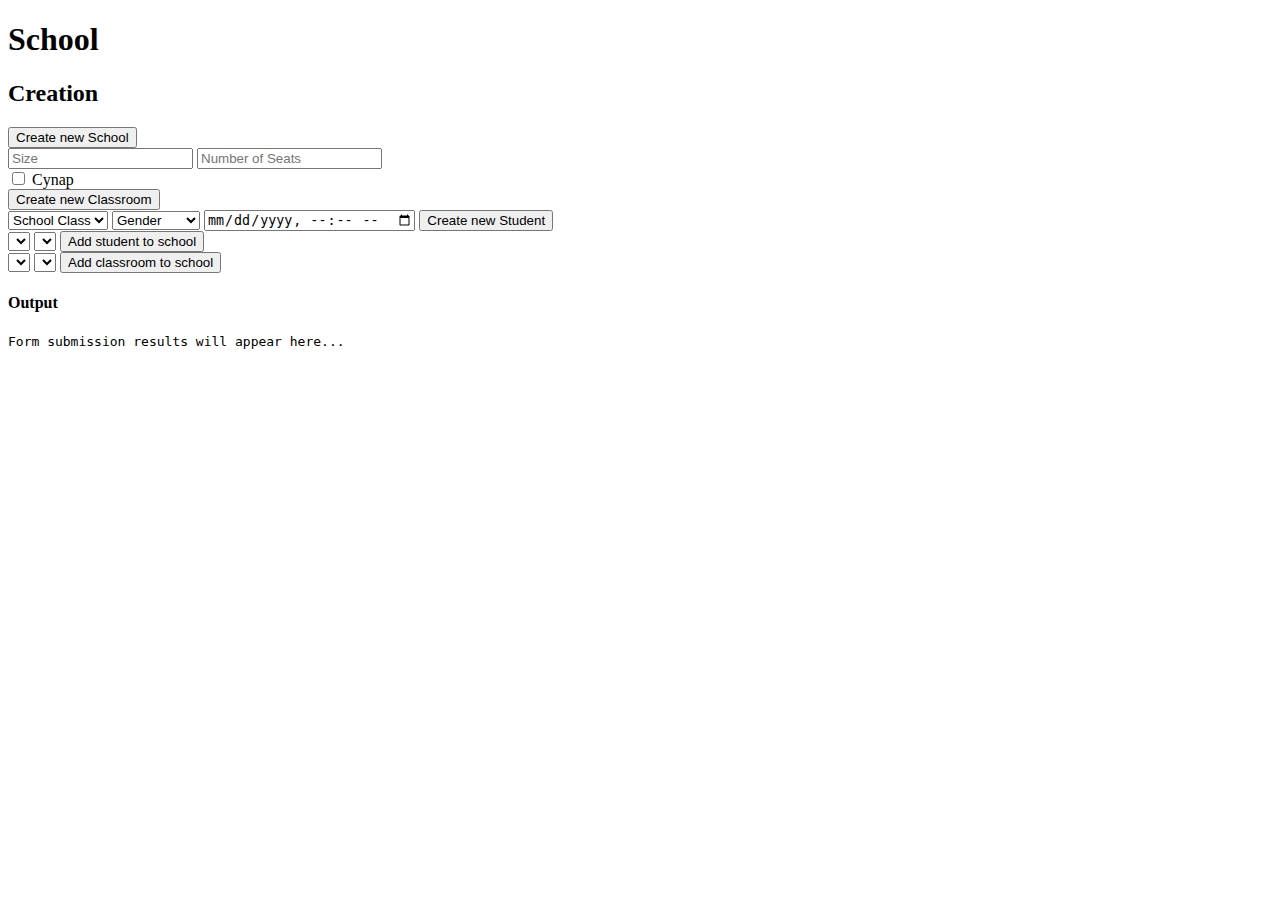
==== MyFirstWebServer/RestAPI/wwwroot/sites/school.html @ 155e9151 "addedWebsite" ====
﻿<!DOCTYPE html>
<html lang="en">
<head>
    <meta charset="utf-8" />
    <meta name="viewport" content="width=device-width, initial-scale=1">
    <title>School Rest API</title>
    <link rel="stylesheet" href="https://cdn.jsdelivr.net/npm/bootstrap@5.3.0/dist/css/bootstrap.min.css" integrity="sha384-9ndCyUaIbzAi2FUVXJi0CjmCapSmO7SnpJef0486qhLnuZ2cdeRhO02iuK6FUUVM" crossorigin="anonymous">
    <script src="../scripts/school.js"></script>
</head>
<body class="d-flex justify-content-center align-items-center vh-100">
    <div class="container text-center">
        <h1 class="mb-4">School</h1>
        <h2 class="mb-4">Creation</h2>
        <div class="row justify-content-center">
            <div class="col-md-6 form-container">
                <form id="school" class="mb-3">
                    <button type="submit" class="btn btn-dark w-100">Create new School</button>
                </form>
                <form id="classroom" class="mb-3">
                    <input name="size" type="number" class="form-control mb-2" required placeholder="Size">
                    <input name="seats" type="number" class="form-control mb-2" required placeholder="Number of Seats">
                    <div class="form-check d-flex justify-content-center mb-2">
                        <input id="cynap_checkbox" name="cynap" type="checkbox" class="form-check-input">
                        <label class="form-check-label ms-2" for="cynap_checkbox">Cynap</label>
                    </div>
                    <button type="submit" class="btn btn-dark w-100">Create new Classroom</button>
                </form>
                <form id="student" class="mb-3">
                    <select name="schoolclass" class="form-control mb-2" required>
                        <option value="default" disabled selected>School Class</option>
                        <option value="0">3aWI</option>
                        <option value="1">3bWI</option>
                    </select>
                    <select name="gender" class="form-control mb-2" required>
                        <option value="default" disabled selected>Gender</option>
                        <option value="0">Male</option>
                        <option value="1">Female</option>
                        <option value="2">Non-binary</option>
                    </select>
                    <input name="birthdate" type="datetime-local" class="form-control mb-2" required placeholder="Birthdate">
                    <button type="submit" class="btn btn-dark w-100">Create new Student</button>
                </form>
                <form id="addStudentToSchool" class="mb-3">
                    <select class="school-dropdown form-control mb-2" required></select>
                    <select class="student-dropdown form-control mb-2" required></select>
                    <button type="submit" class="btn btn-dark w-100">Add student to school</button>
                </form>
                <form id="addClassroomToSchool" class="mb-3">
                    <select class="school-dropdown form-control mb-2" required></select>
                    <select class="classroom-dropdown form-control mb-2" required></select>
                    <button type="submit" class="btn btn-dark w-100">Add classroom to school</button>
                </form>
            </div>
            <div class="col-md-6">
                <div class="p-3 border border-secondary rounded bg-light text-start">
                    <h4 class="text-center">Output</h4>
                    <pre id="output">Form submission results will appear here...</pre>
                </div>
            </div>
        </div>
    </div>
</body>
</html>
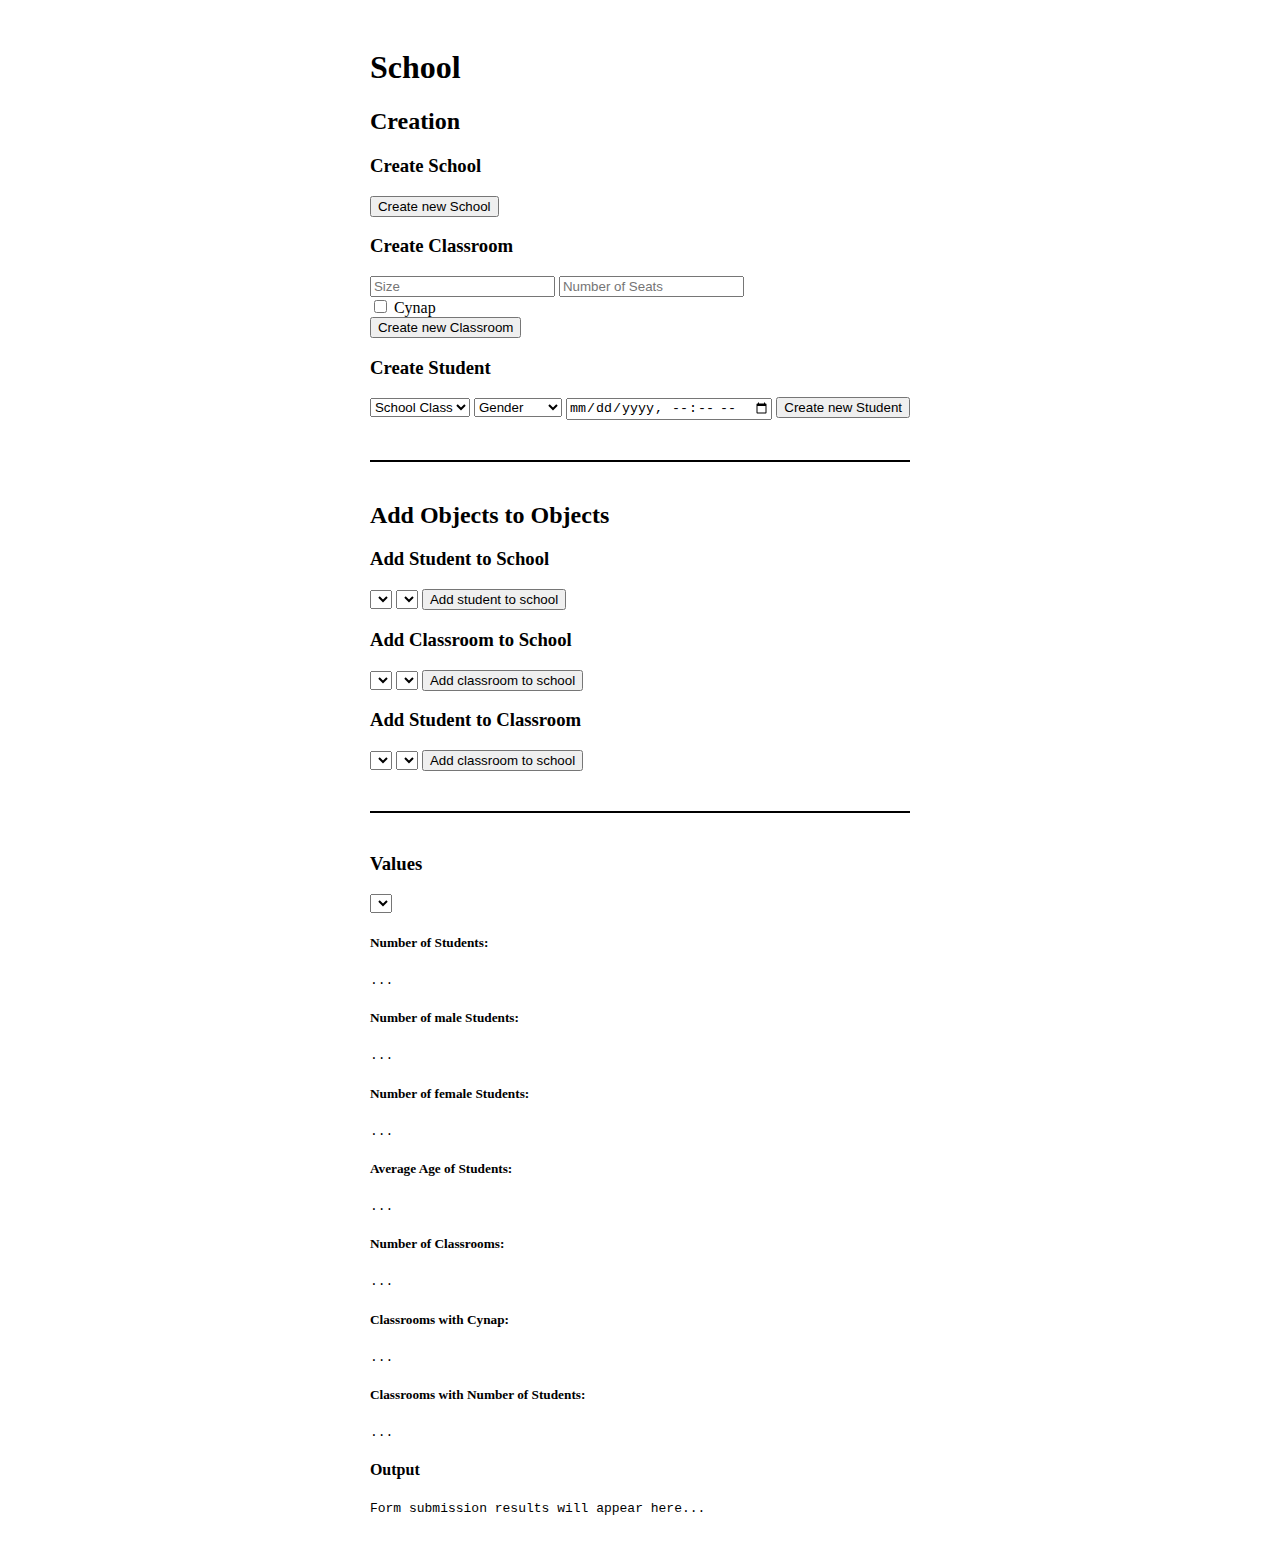
==== commit a5012ad3: "addedMoreFunctionsToWebsite" ====
--- a/MyFirstWebServer/RestAPI/wwwroot/sites/school.html
+++ b/MyFirstWebServer/RestAPI/wwwroot/sites/school.html
@@ -5,17 +5,20 @@
     <meta name="viewport" content="width=device-width, initial-scale=1">
     <title>School Rest API</title>
     <link rel="stylesheet" href="https://cdn.jsdelivr.net/npm/bootstrap@5.3.0/dist/css/bootstrap.min.css" integrity="sha384-9ndCyUaIbzAi2FUVXJi0CjmCapSmO7SnpJef0486qhLnuZ2cdeRhO02iuK6FUUVM" crossorigin="anonymous">
+    <link rel="stylesheet" href="../stylesheets/style.css" />
     <script src="../scripts/school.js"></script>
 </head>
-<body class="d-flex justify-content-center align-items-center vh-100">
+<body>
     <div class="container text-center">
         <h1 class="mb-4">School</h1>
-        <h2 class="mb-4">Creation</h2>
         <div class="row justify-content-center">
             <div class="col-md-6 form-container">
+                <h2 class="my-4">Creation</h2>
+                <h3 class="mb-2">Create School</h3>
                 <form id="school" class="mb-3">
                     <button type="submit" class="btn btn-dark w-100">Create new School</button>
                 </form>
+                <h3 class="mb-2">Create Classroom</h3>
                 <form id="classroom" class="mb-3">
                     <input name="size" type="number" class="form-control mb-2" required placeholder="Size">
                     <input name="seats" type="number" class="form-control mb-2" required placeholder="Number of Seats">
@@ -25,6 +28,7 @@
                     </div>
                     <button type="submit" class="btn btn-dark w-100">Create new Classroom</button>
                 </form>
+                <h3 class="mb-4">Create Student</h3>
                 <form id="student" class="mb-3">
                     <select name="schoolclass" class="form-control mb-2" required>
                         <option value="default" disabled selected>School Class</option>
@@ -40,18 +44,61 @@
                     <input name="birthdate" type="datetime-local" class="form-control mb-2" required placeholder="Birthdate">
                     <button type="submit" class="btn btn-dark w-100">Create new Student</button>
                 </form>
+                <hr>
+                <h2 class="mb-4">Add Objects to Objects</h2>
+                <h3 class="mb-2">Add Student to School</h3>
                 <form id="addStudentToSchool" class="mb-3">
-                    <select class="school-dropdown form-control mb-2" required></select>
-                    <select class="student-dropdown form-control mb-2" required></select>
+                    <select name="school" class="school-dropdown form-control mb-2" required></select>
+                    <select name="student" class="student-dropdown form-control mb-2" required></select>
                     <button type="submit" class="btn btn-dark w-100">Add student to school</button>
                 </form>
+                <h3 class="mb-2">Add Classroom to School</h3>
                 <form id="addClassroomToSchool" class="mb-3">
-                    <select class="school-dropdown form-control mb-2" required></select>
-                    <select class="classroom-dropdown form-control mb-2" required></select>
+                    <select name="school" class="school-dropdown form-control mb-2" required></select>
+                    <select name="classroom" class="classroom-dropdown form-control mb-2" required></select>
                     <button type="submit" class="btn btn-dark w-100">Add classroom to school</button>
                 </form>
+                <h3 class="mb-2">Add Student to Classroom</h3>
+                <form id="addStudentToClassroom" class="mb-3">
+                    <select name="classroom" class="classroom-dropdown form-control mb-2" required></select>
+                    <select name="student" class="student-dropdown form-control mb-2" required></select>
+                    <button type="submit" class="btn btn-dark w-100">Add classroom to school</button>
+                </form>
+                <hr />
+                <h3 class="my-4">Values</h3>
+                <form id="schoolValues" class="mb-3">
+                    <select class="school-dropdown form-control mb-2" required></select>
+                    <div class="p-3 border border-secondary rounded bg-light text-start mb-2">
+                        <h5 class="text-center">Number of Students:</h5>
+                        <pre id="numberOfStudents">...</pre><span></span>
+                    </div>
+                    <div class="p-3 border border-secondary rounded bg-light text-start mb-2">
+                        <h5 class="text-center">Number of male Students:</h5>
+                        <pre id="numberOfMaleStudents">...</pre><span></span>
+                    </div>
+                    <div class="p-3 border border-secondary rounded bg-light text-start mb-2">
+                        <h5 class="text-center">Number of female Students:</h5>
+                        <pre id="numberOfFemaleStudents">...</pre><span></span>
+                    </div>
+                    <div class="p-3 border border-secondary rounded bg-light text-start mb-2">
+                        <h5 class="text-center">Average Age of Students:</h5>
+                        <pre id="averageAgeOfStudents">...</pre><span></span>
+                    </div>
+                    <div class="p-3 border border-secondary rounded bg-light text-start mb-2">
+                        <h5 class="text-center">Number of Classrooms:</h5>
+                        <pre id="numberOfClassrooms">...</pre><span></span>
+                    </div>
+                    <div class="p-3 border border-secondary rounded bg-light text-start mb-2">
+                        <h5 class="text-center">Classrooms with Cynap:</h5>
+                        <pre id="classroomsWithCynap">...</pre><span></span>
+                    </div>
+                    <div class="p-3 border border-secondary rounded bg-light text-start mb-2">
+                        <h5 class="text-center">Classrooms with Number of Students:</h5>
+                        <pre id="classroomsWithNumberOfStudents">...</pre><span></span>
+                    </div>
+                </form>
             </div>
-            <div class="col-md-6">
+            <div class="col-md-6 output-container">
                 <div class="p-3 border border-secondary rounded bg-light text-start">
                     <h4 class="text-center">Output</h4>
                     <pre id="output">Form submission results will appear here...</pre>
--- a/MyFirstWebServer/RestAPI/wwwroot/stylesheets/style.css
+++ b/MyFirstWebServer/RestAPI/wwwroot/stylesheets/style.css
@@ -0,0 +1,22 @@
+﻿body {
+    min-height: 100vh;
+    display: flex;
+    align-items: center;
+    justify-content: center;
+    padding: 20px;
+}
+
+.form-container {
+    max-width: 600px;
+    margin: 0 auto;
+}
+
+.output-container {
+    max-width: 600px;
+    margin: 0 auto;
+}
+
+hr {
+    border: 1px solid #000;
+    margin: 40px 0;
+}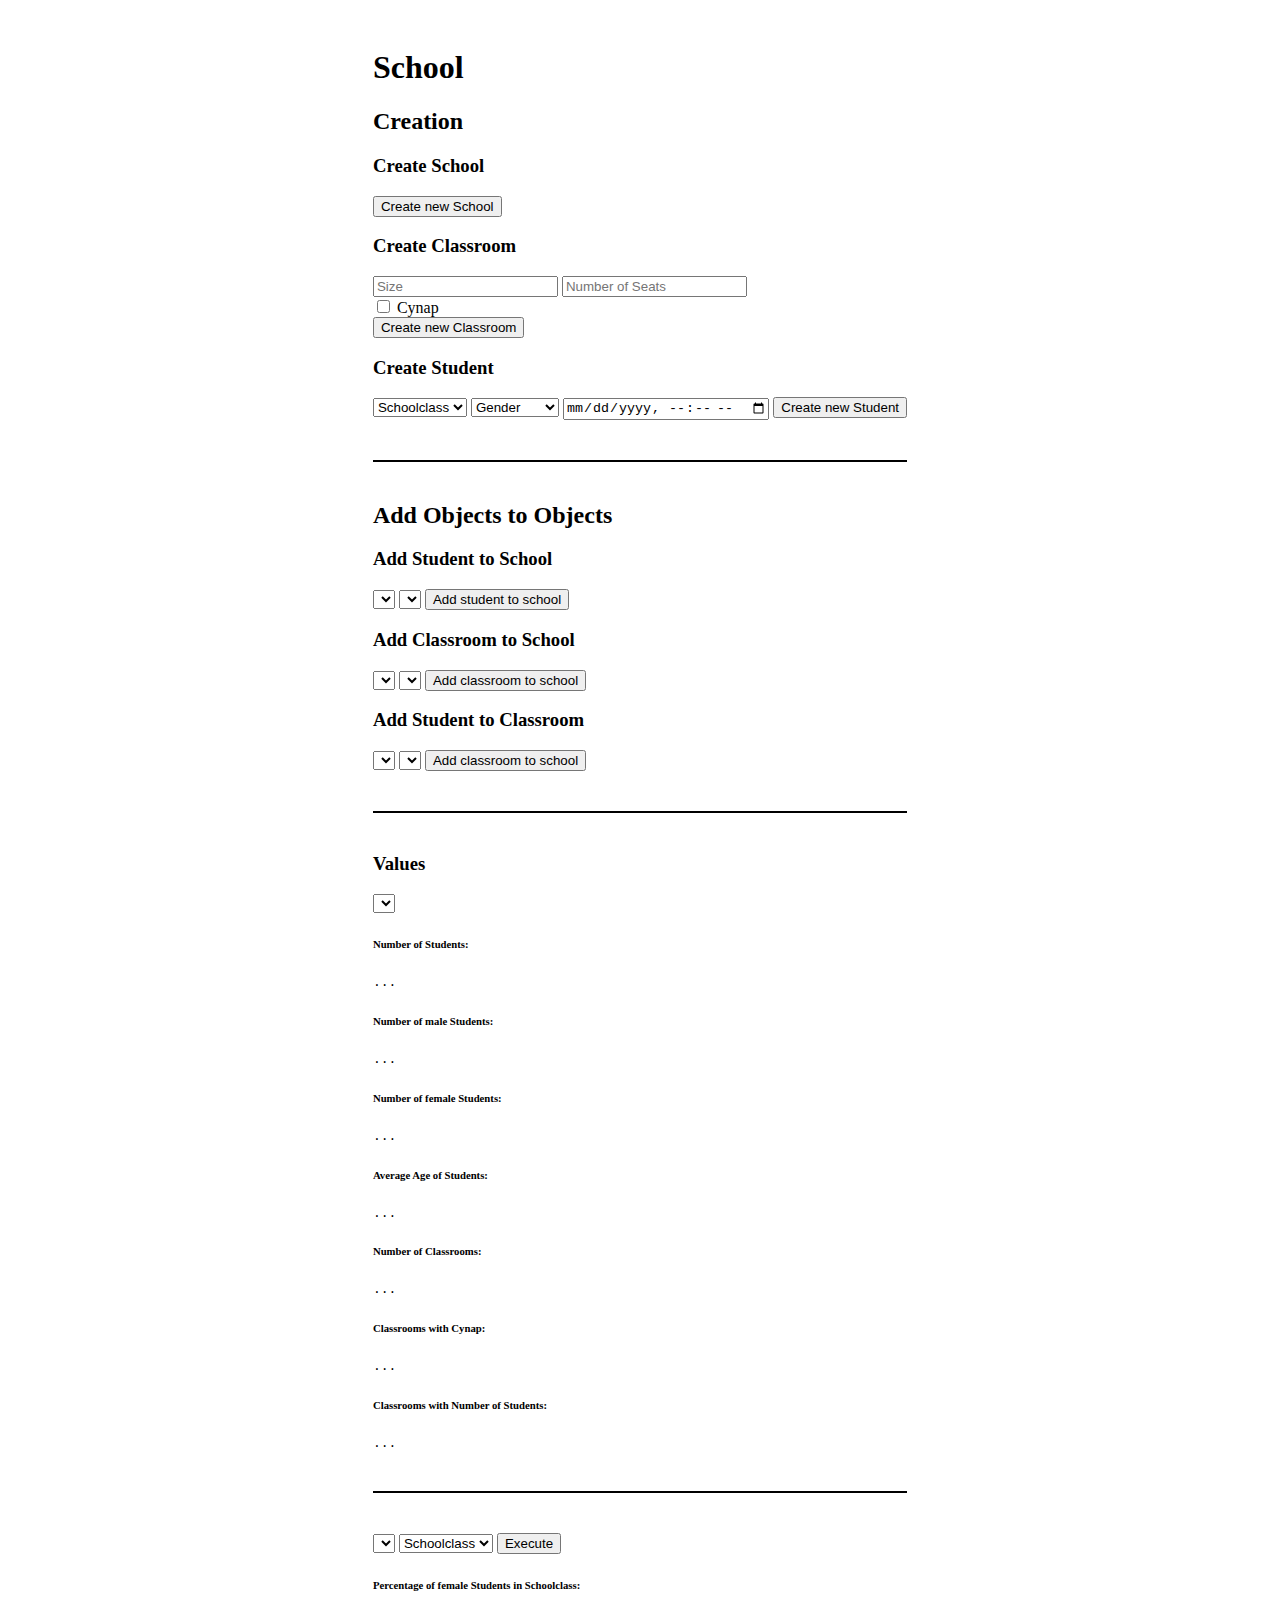
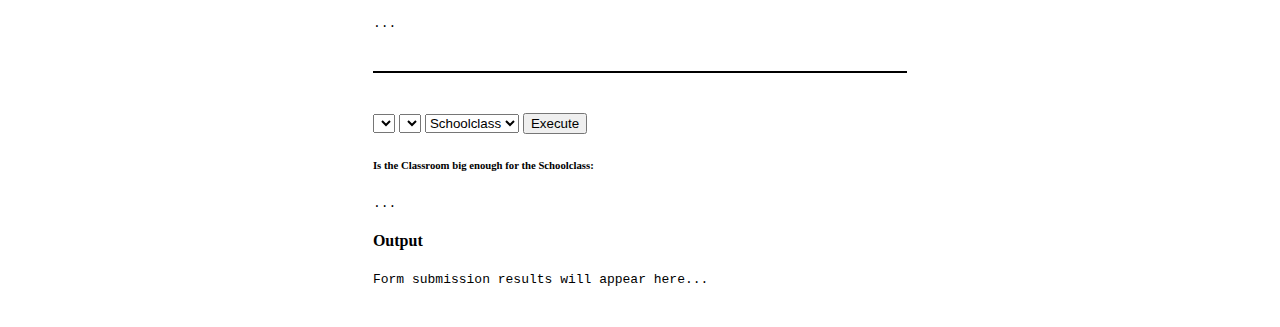
==== commit f4009ebf: "addedMissingFunctions" ====
--- a/MyFirstWebServer/RestAPI/wwwroot/sites/school.html
+++ b/MyFirstWebServer/RestAPI/wwwroot/sites/school.html
@@ -31,7 +31,7 @@
                 <h3 class="mb-4">Create Student</h3>
                 <form id="student" class="mb-3">
                     <select name="schoolclass" class="form-control mb-2" required>
-                        <option value="default" disabled selected>School Class</option>
+                        <option value="default" disabled selected>Schoolclass</option>
                         <option value="0">3aWI</option>
                         <option value="1">3bWI</option>
                     </select>
@@ -67,34 +67,63 @@
                 <hr />
                 <h3 class="my-4">Values</h3>
                 <form id="schoolValues" class="mb-3">
-                    <select class="school-dropdown form-control mb-2" required></select>
+                    <select id="schoolValues-dropdown" class="schoolValues-dropdown school-dropdown form-control mb-2" required></select>
                     <div class="p-3 border border-secondary rounded bg-light text-start mb-2">
-                        <h5 class="text-center">Number of Students:</h5>
-                        <pre id="numberOfStudents">...</pre><span></span>
+                        <h6 class="text-center">Number of Students:</h6>
+                        <pre id="numberOfStudents">...</pre>
                     </div>
                     <div class="p-3 border border-secondary rounded bg-light text-start mb-2">
-                        <h5 class="text-center">Number of male Students:</h5>
-                        <pre id="numberOfMaleStudents">...</pre><span></span>
+                        <h6 class="text-center">Number of male Students:</h6>
+                        <pre id="numberOfMaleStudents">...</pre>
                     </div>
                     <div class="p-3 border border-secondary rounded bg-light text-start mb-2">
-                        <h5 class="text-center">Number of female Students:</h5>
-                        <pre id="numberOfFemaleStudents">...</pre><span></span>
+                        <h6 class="text-center">Number of female Students:</h6>
+                        <pre id="numberOfFemaleStudents">...</pre>
                     </div>
                     <div class="p-3 border border-secondary rounded bg-light text-start mb-2">
-                        <h5 class="text-center">Average Age of Students:</h5>
-                        <pre id="averageAgeOfStudents">...</pre><span></span>
+                        <h6 class="text-center">Average Age of Students:</h6>
+                        <pre id="averageAgeOfStudents">...</pre>
                     </div>
                     <div class="p-3 border border-secondary rounded bg-light text-start mb-2">
-                        <h5 class="text-center">Number of Classrooms:</h5>
-                        <pre id="numberOfClassrooms">...</pre><span></span>
+                        <h6 class="text-center">Number of Classrooms:</h6>
+                        <pre id="numberOfClassrooms">...</pre>
                     </div>
                     <div class="p-3 border border-secondary rounded bg-light text-start mb-2">
-                        <h5 class="text-center">Classrooms with Cynap:</h5>
-                        <pre id="classroomsWithCynap">...</pre><span></span>
+                        <h6 class="text-center">Classrooms with Cynap:</h6>
+                        <pre id="classroomsWithCynap">...</pre>
                     </div>
                     <div class="p-3 border border-secondary rounded bg-light text-start mb-2">
-                        <h5 class="text-center">Classrooms with Number of Students:</h5>
-                        <pre id="classroomsWithNumberOfStudents">...</pre><span></span>
+                        <h6 class="text-center">Classrooms with Number of Students:</h6>
+                        <pre id="classroomsWithNumberOfStudents">...</pre>
+                    </div>
+                </form>
+                <hr />
+                <form id="percentageOfFemaleStudentsInSchoolclass" class="mb-3">
+                    <select name="school" class="school-dropdown form-control mb-2" required></select>
+                    <select name="schoolclass" class="form-control mb-2" required>
+                        <option value="default" disabled selected>Schoolclass</option>
+                        <option value="0">3aWI</option>
+                        <option value="1">3bWI</option>
+                    </select>
+                    <button type="submit" class="btn btn-dark w-100 mb-2">Execute</button>
+                    <div class="p-3 border border-secondary rounded bg-light text-start mb-2">
+                        <h6 class="text-center">Percentage of female Students in Schoolclass:</h6>
+                        <pre id="percentageOfFemaleStudentInSchoolclass_output">...</pre>
+                    </div>
+                </form>
+                <hr />
+                <form id="isClassroomBigEnough" class="mb-3">
+                    <select name="school" class="school-dropdown form-control mb-2" required></select>
+                    <select name="classroom" class="classroom-dropdown form-control mb-2" required></select>
+                    <select name="schoolclass" class="form-control mb-2" required>
+                        <option value="default" disabled selected>Schoolclass</option>
+                        <option value="0">3aWI</option>
+                        <option value="1">3bWI</option>
+                    </select>
+                    <button type="submit" class="btn btn-dark w-100 mb-2">Execute</button>
+                    <div class="p-3 border border-secondary rounded bg-light text-start mb-2">
+                        <h6 class="text-center">Is the Classroom big enough for the Schoolclass:</h6>
+                        <pre id="isClassroomBigEnough_output">...</pre>
                     </div>
                 </form>
             </div>
